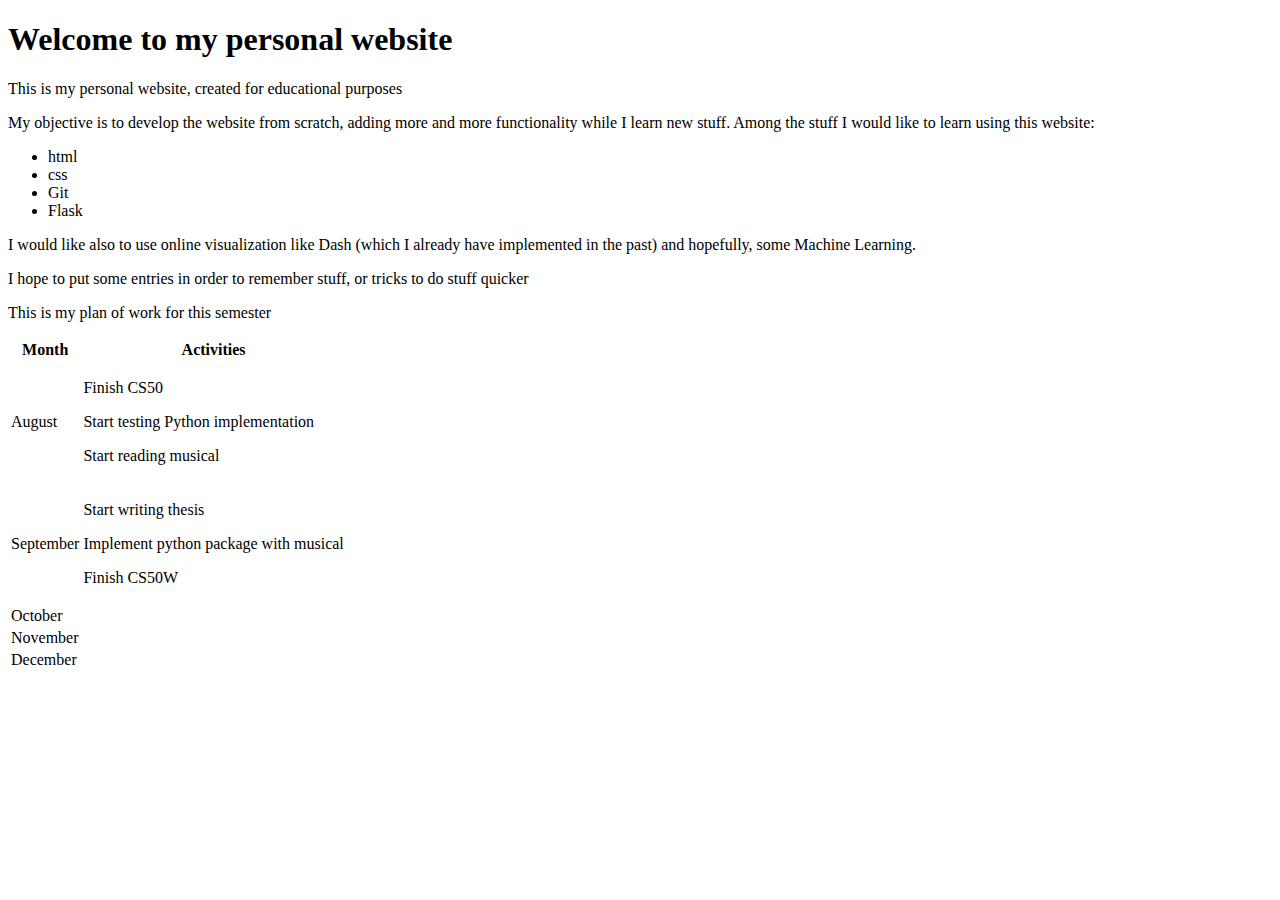
==== index.html @ dba6b467 "Added table to index" ====
<!DOCTYPE html>
<html>
  <head>
    <title>Sebsacuna - 2018</title>
  </head>
  <body>
    <h1> Welcome to my personal website</h1>
    <p>This is my personal website, created for educational purposes</p>
    <p>My objective is to develop the website from scratch, adding more and
    more functionality while I learn new stuff. Among the stuff I would like
    to learn using this website:</p>
    <ul>
      <li>html</li>
      <li>css</li>
      <li>Git</li>
      <li>Flask</li>
    </ul>
    <p>I would like also to use online visualization like Dash (which I already
    have implemented in the past) and hopefully, some Machine Learning.</p>
    <p>I hope to put some entries in order to remember stuff, or tricks to do stuff quicker</p>
    <p>This is my plan of work for this semester</p>

    <table>
      <thead>
        <tr>
          <th>Month</th>
          <th>Activities</th>
        </tr>
      </thead>
      <tbody>
        <tr>
          <td>August</td>
          <td>
            <p>Finish CS50</p>
            <p>Start testing Python implementation</p>
            <p>Start reading musical</p>
          </td>
        </tr>
        <tr>
          <td>September</td>
          <td>
            <p>Start writing thesis</p>
            <p>Implement python package with musical</p>
            <p>Finish CS50W</p>
          </td>
        </tr>
        <tr>
          <td>October</td>
        </tr>
        <tr>
          <td>November</td>
        </tr>
        <tr>
          <td>December</td>
        </tr>
      </tbody>

    </table>
  </body>
</html>
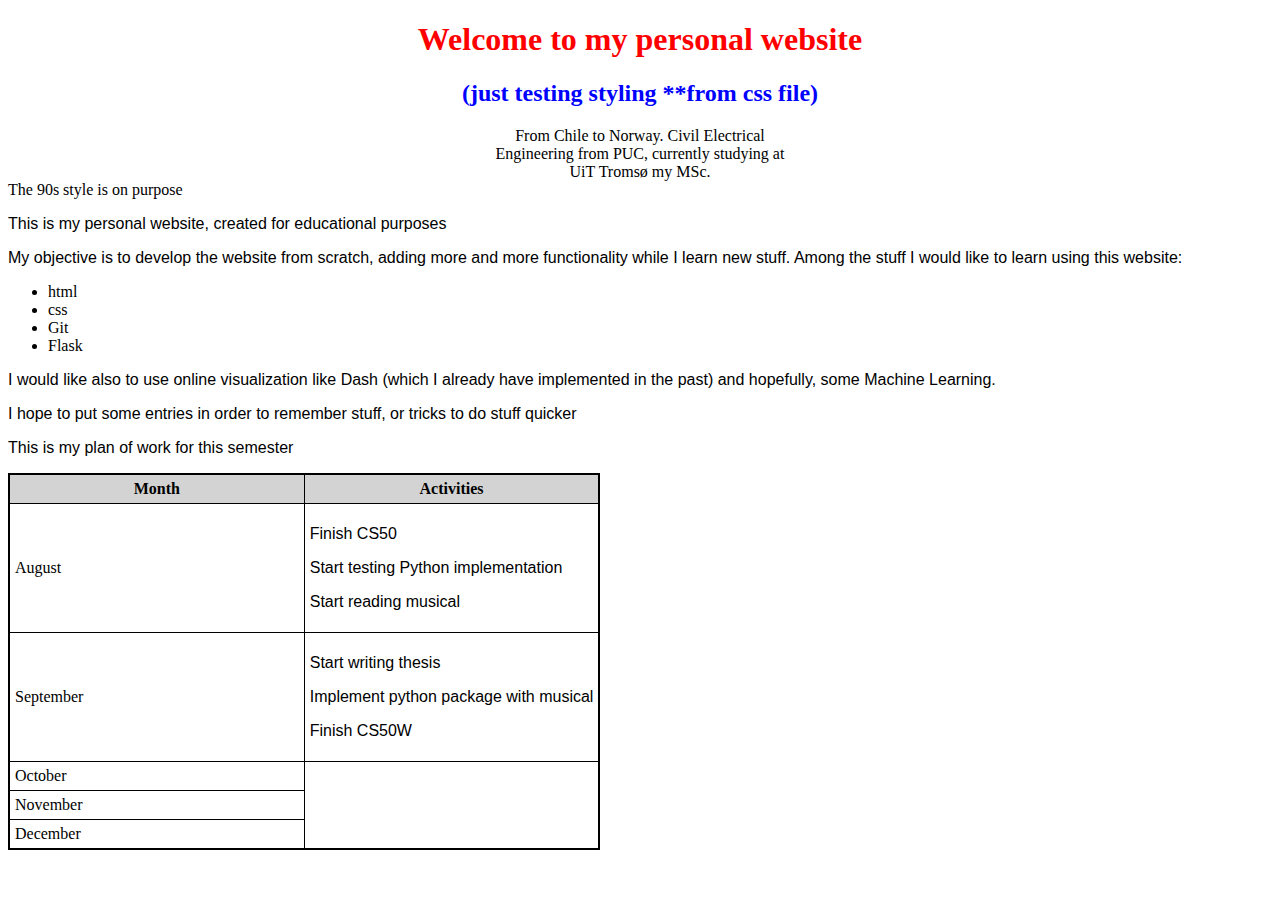
==== commit b79f83ca: "Added css file" ====
--- a/index.html
+++ b/index.html
@@ -2,22 +2,35 @@
 <html>
   <head>
     <title>Sebsacuna - 2018</title>
+    <link rel="stylesheet" href="main.css"/>
   </head>
   <body>
+
     <h1> Welcome to my personal website</h1>
-    <p>This is my personal website, created for educational purposes</p>
-    <p>My objective is to develop the website from scratch, adding more and
-    more functionality while I learn new stuff. Among the stuff I would like
-    to learn using this website:</p>
-    <ul>
-      <li>html</li>
-      <li>css</li>
-      <li>Git</li>
-      <li>Flask</li>
-    </ul>
+    <h2>(just testing styling **from css file)</h2>
+
+    <div id="presentation">
+      From Chile to Norway. Civil Electrical Engineering from PUC, currently
+       studying at UiT Tromsø my MSc.
+    </div>
+
+    <div>The 90s style is on purpose</div>
+    <div>
+      <p>This is my personal website, created for educational purposes</p>
+      <p>My objective is to develop the website from scratch, adding more and
+      more functionality while I learn new stuff. Among the stuff I would like
+      to learn using this website:</p>
+      <ul>
+        <li>html</li>
+        <li>css</li>
+        <li>Git</li>
+        <li>Flask</li>
+      </ul>
+  </div>
     <p>I would like also to use online visualization like Dash (which I already
     have implemented in the past) and hopefully, some Machine Learning.</p>
     <p>I hope to put some entries in order to remember stuff, or tricks to do stuff quicker</p>
+
     <p>This is my plan of work for this semester</p>
 
     <table>
--- a/main.css
+++ b/main.css
@@ -0,0 +1,38 @@
+h1,h2 {
+  text-align: center;
+}
+h1 {
+  color:red;
+  font-family: cursive;
+}
+h2 {
+  color:blue;
+}
+
+p {
+  font-family: Arial, cursive;
+}
+
+table {
+  border: 2px solid black;
+  border-collapse: collapse;
+  ali
+}
+
+td, th {
+  border: 1px solid black;
+  padding: 5px;
+  width: 50%;
+}
+
+th {
+  background-color: lightgray;
+}
+
+#presentation {
+  margin: auto;
+  font-size: 12;
+  font-family: serif;
+  text-align: center;
+  width: 300px;
+}
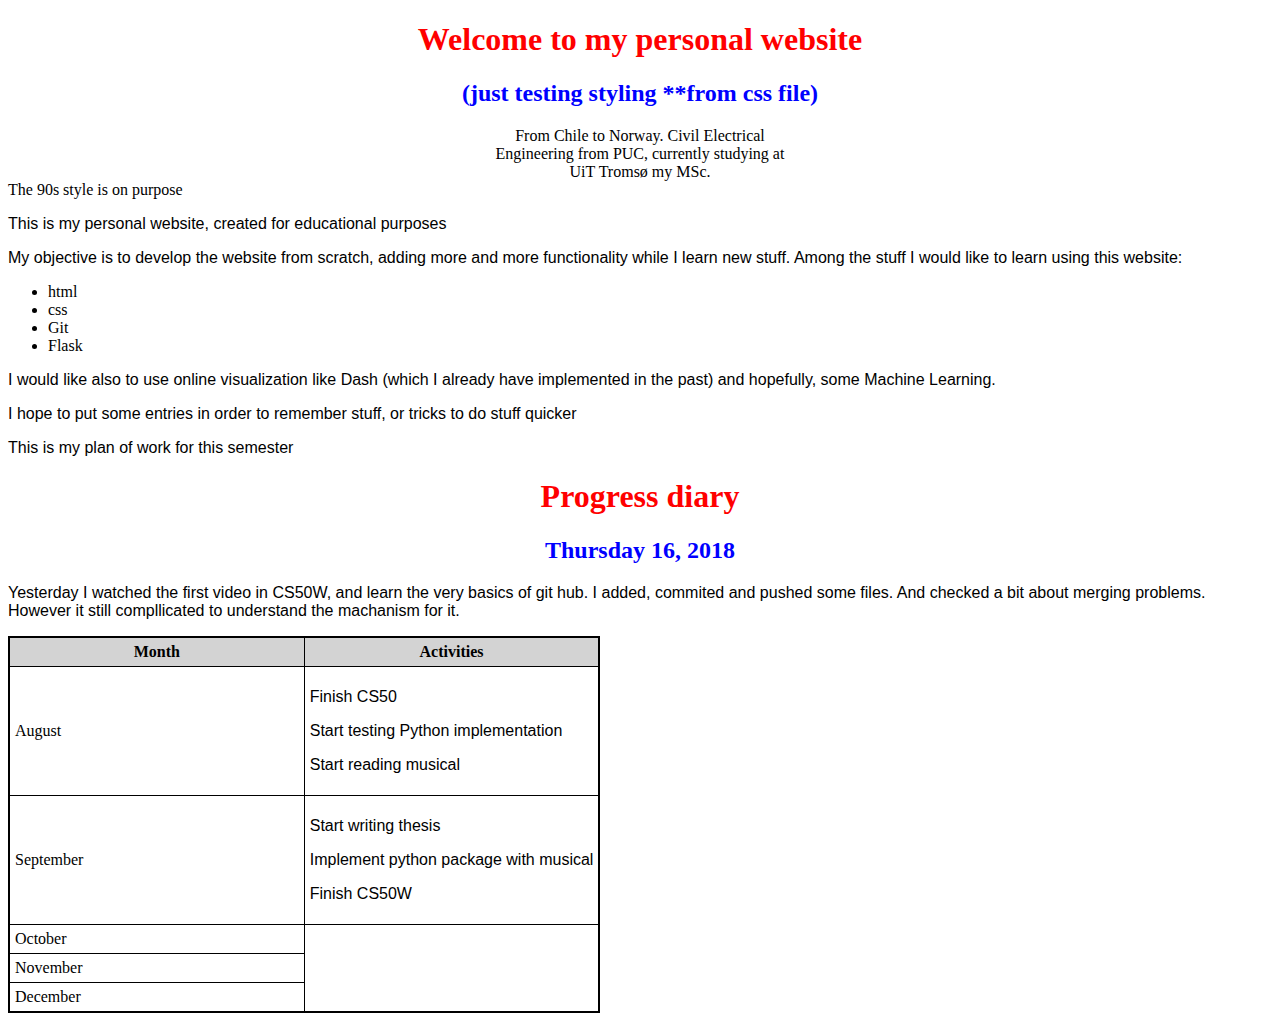
==== commit 74a3fcea: "added first entry in journal" ====
--- a/index.html
+++ b/index.html
@@ -15,6 +15,7 @@
     </div>
 
     <div>The 90s style is on purpose</div>
+
     <div>
       <p>This is my personal website, created for educational purposes</p>
       <p>My objective is to develop the website from scratch, adding more and
@@ -68,6 +69,19 @@
         </tr>
       </tbody>
 
+      <h1>
+        Progress diary
+      </h1>
+      <h2>
+        Thursday 16, 2018
+      </h2>
+      <p>
+        Yesterday I watched the first video in CS50W, and learn the very basics
+        of git hub. I added, commited and pushed some files. And checked a bit
+        about merging problems. However it still compllicated to understand
+        the machanism for it.
+      </p>
+
     </table>
   </body>
 </html>
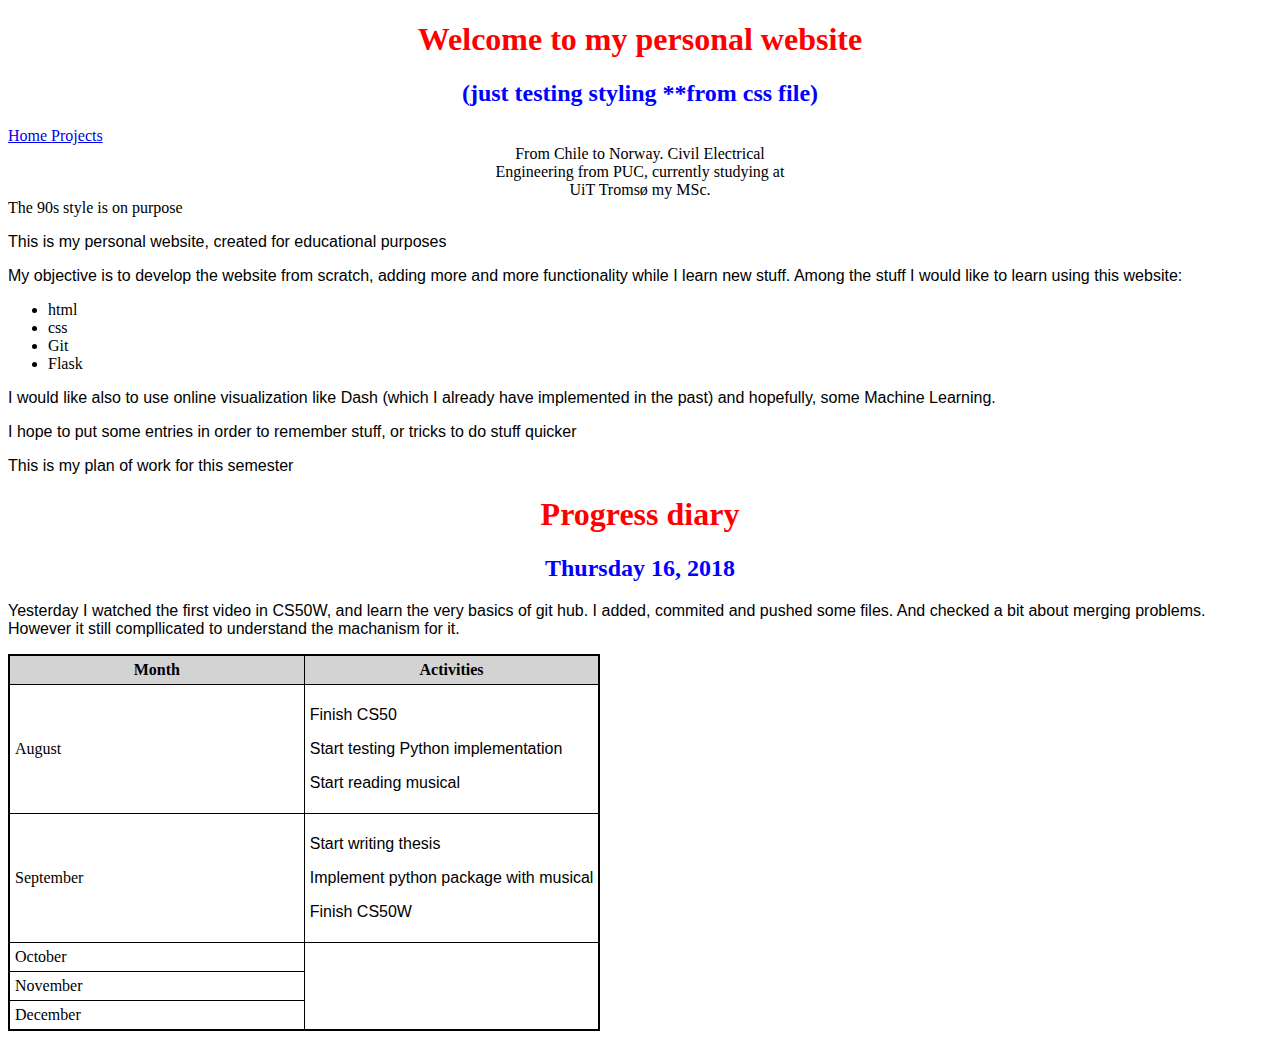
==== commit ad6838ad: "initial nav bar" ====
--- a/index.html
+++ b/index.html
@@ -8,6 +8,11 @@
 
     <h1> Welcome to my personal website</h1>
     <h2>(just testing styling **from css file)</h2>
+
+    <div>
+      <a href="index.html"> Home </a>
+      <a href="projects.html"> Projects </a>
+    </div>
 
     <div id="presentation">
       From Chile to Norway. Civil Electrical Engineering from PUC, currently
@@ -75,13 +80,14 @@
       <h2>
         Thursday 16, 2018
       </h2>
-      <p>
+      <div id="journal">
+        <p>
         Yesterday I watched the first video in CS50W, and learn the very basics
         of git hub. I added, commited and pushed some files. And checked a bit
         about merging problems. However it still compllicated to understand
         the machanism for it.
-      </p>
-
+        </p>
+      </div>
     </table>
   </body>
 </html>
--- a/main.css
+++ b/main.css
@@ -36,3 +36,8 @@
   text-align: center;
   width: 300px;
 }
+
+#journal {
+  font-family: monospace;
+  font-size: 10;
+}
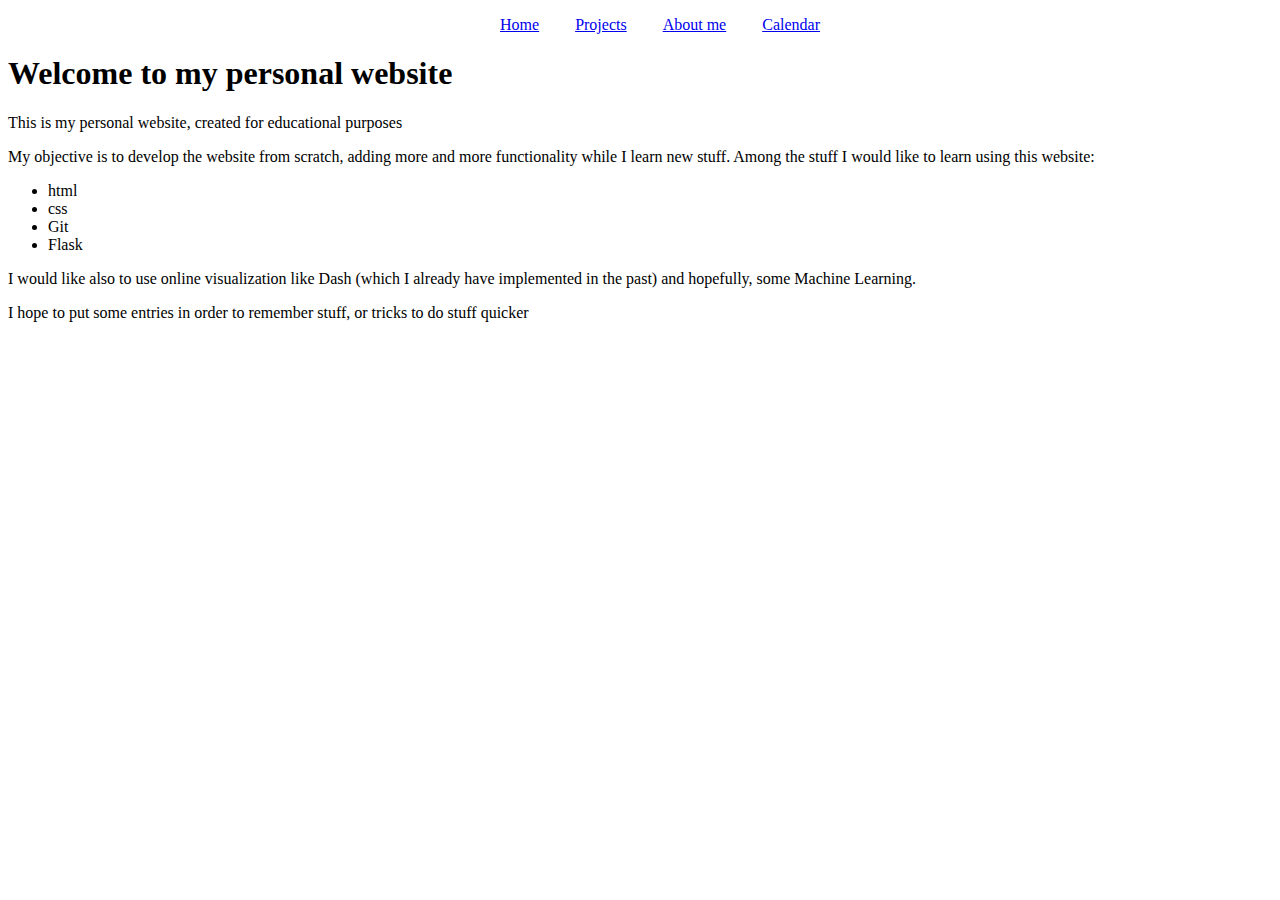
==== commit f93f15ab: "content split and bootstrap" ====
--- a/index.html
+++ b/index.html
@@ -2,26 +2,22 @@
 <html>
   <head>
     <title>Sebsacuna - 2018</title>
+    <link rel="stylesheet" href="https://stackpath.bootstrapcdn.com/bootstrap/4.1.3/css/bootstrap.min.css" integrity="sha384-MCw98/SFnGE8fJT3GXwEOngsV7Zt27NXFoaoApmYm81iuXoPkFOJwJ8ERdknLPMO" crossorigin="anonymous">
     <link rel="stylesheet" href="main.css"/>
   </head>
   <body>
-
-    <h1> Welcome to my personal website</h1>
-    <h2>(just testing styling **from css file)</h2>
-
-    <div>
-      <a href="index.html"> Home </a>
-      <a href="projects.html"> Projects </a>
+    <nav class="center">
+      <ul>
+        <li><a href="index.html">Home</a></li>
+        <li><a href="projects.html">Projects</a></li>
+        <li><a href="aboutme.html">About me</a></li>
+        <li><a href="calendar.html">Calendar</a></li>
+      </ul>
+    </nav>
+    <div class="jumbotron text-center">
+      <h1> Welcome to my personal website</h1>
     </div>
-
-    <div id="presentation">
-      From Chile to Norway. Civil Electrical Engineering from PUC, currently
-       studying at UiT Tromsø my MSc.
-    </div>
-
-    <div>The 90s style is on purpose</div>
-
-    <div>
+    <div class="container">
       <p>This is my personal website, created for educational purposes</p>
       <p>My objective is to develop the website from scratch, adding more and
       more functionality while I learn new stuff. Among the stuff I would like
@@ -32,62 +28,9 @@
         <li>Git</li>
         <li>Flask</li>
       </ul>
-  </div>
     <p>I would like also to use online visualization like Dash (which I already
     have implemented in the past) and hopefully, some Machine Learning.</p>
     <p>I hope to put some entries in order to remember stuff, or tricks to do stuff quicker</p>
-
-    <p>This is my plan of work for this semester</p>
-
-    <table>
-      <thead>
-        <tr>
-          <th>Month</th>
-          <th>Activities</th>
-        </tr>
-      </thead>
-      <tbody>
-        <tr>
-          <td>August</td>
-          <td>
-            <p>Finish CS50</p>
-            <p>Start testing Python implementation</p>
-            <p>Start reading musical</p>
-          </td>
-        </tr>
-        <tr>
-          <td>September</td>
-          <td>
-            <p>Start writing thesis</p>
-            <p>Implement python package with musical</p>
-            <p>Finish CS50W</p>
-          </td>
-        </tr>
-        <tr>
-          <td>October</td>
-        </tr>
-        <tr>
-          <td>November</td>
-        </tr>
-        <tr>
-          <td>December</td>
-        </tr>
-      </tbody>
-
-      <h1>
-        Progress diary
-      </h1>
-      <h2>
-        Thursday 16, 2018
-      </h2>
-      <div id="journal">
-        <p>
-        Yesterday I watched the first video in CS50W, and learn the very basics
-        of git hub. I added, commited and pushed some files. And checked a bit
-        about merging problems. However it still compllicated to understand
-        the machanism for it.
-        </p>
-      </div>
-    </table>
+    </div>
   </body>
 </html>
--- a/main.css
+++ b/main.css
@@ -1,22 +1,6 @@
-h1,h2 {
-  text-align: center;
-}
-h1 {
-  color:red;
-  font-family: cursive;
-}
-h2 {
-  color:blue;
-}
-
-p {
-  font-family: Arial, cursive;
-}
-
-table {
+table.mytable {
   border: 2px solid black;
   border-collapse: collapse;
-  ali
 }
 
 td, th {
@@ -29,15 +13,22 @@
   background-color: lightgray;
 }
 
-#presentation {
+.center {
   margin: auto;
-  font-size: 12;
-  font-family: serif;
+  width: 50%;
   text-align: center;
-  width: 300px;
 }
 
-#journal {
-  font-family: monospace;
-  font-size: 10;
+nav ul{
+  list-style-type: none;
+  margin:none
+  padding:0
 }
+nav li{
+  display: inline;
+  text-align: center;
+  padding: 14px 16px;
+}
+nav a{
+  display:inline-block;
+}
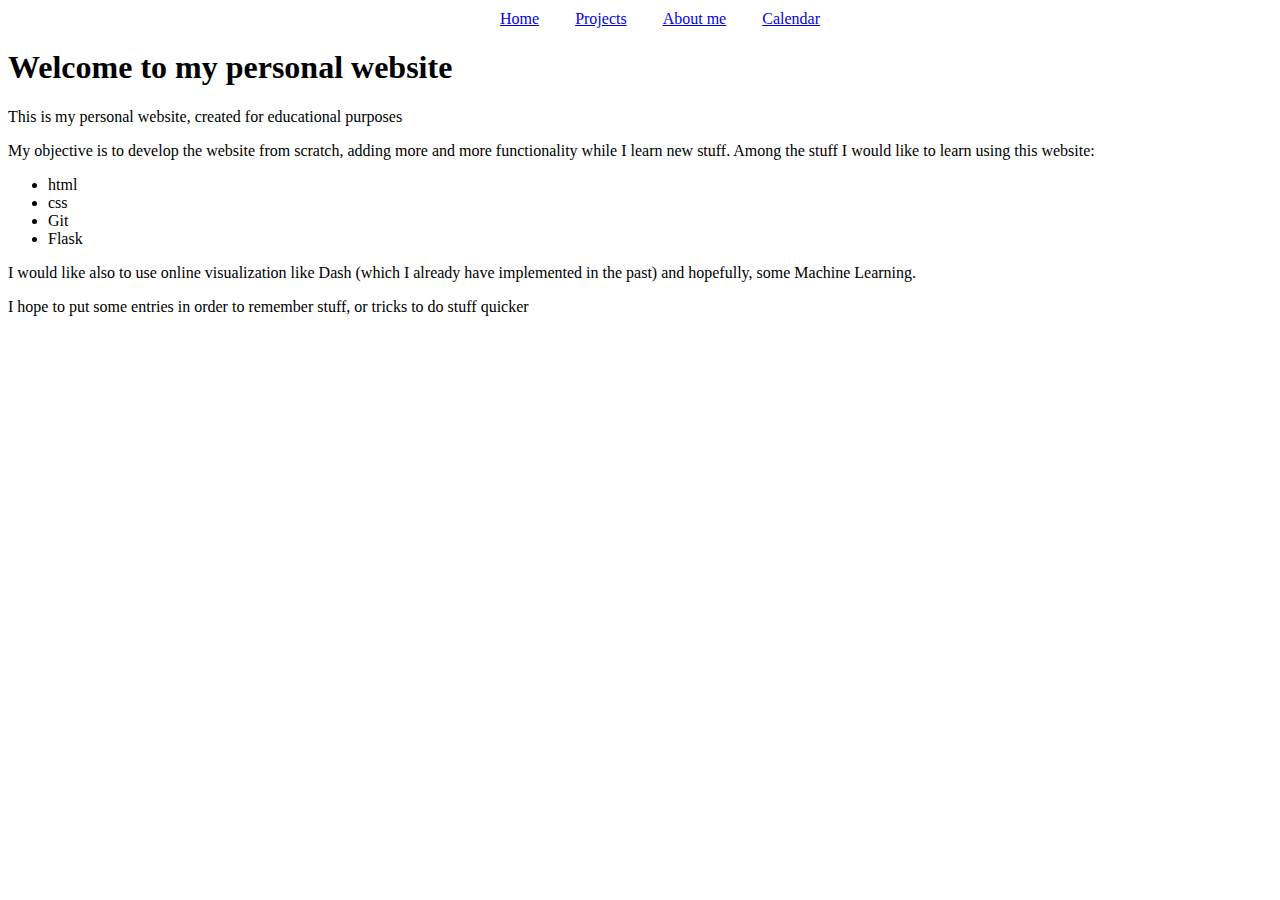
==== commit 03b6e27b: "added padding to nav" ====
--- a/index.html
+++ b/index.html
@@ -1,19 +1,21 @@
 <!DOCTYPE html>
 <html>
   <head>
-    <title>Sebsacuna - 2018</title>
+    <title>Sebsacuna: Main</title>
     <link rel="stylesheet" href="https://stackpath.bootstrapcdn.com/bootstrap/4.1.3/css/bootstrap.min.css" integrity="sha384-MCw98/SFnGE8fJT3GXwEOngsV7Zt27NXFoaoApmYm81iuXoPkFOJwJ8ERdknLPMO" crossorigin="anonymous">
     <link rel="stylesheet" href="main.css"/>
   </head>
   <body>
-    <nav class="center">
-      <ul>
-        <li><a href="index.html">Home</a></li>
-        <li><a href="projects.html">Projects</a></li>
-        <li><a href="aboutme.html">About me</a></li>
-        <li><a href="calendar.html">Calendar</a></li>
-      </ul>
-    </nav>
+    <div class="container">
+      <nav class="center">
+        <ul>
+          <li><a href="index.html">Home</a></li>
+          <li><a href="projects.html">Projects</a></li>
+          <li><a href="aboutme.html">About me</a></li>
+          <li><a href="calendar.html">Calendar</a></li>
+        </ul>
+      </nav>
+    </div>
     <div class="jumbotron text-center">
       <h1> Welcome to my personal website</h1>
     </div>
--- a/main.css
+++ b/main.css
@@ -21,8 +21,8 @@
 
 nav ul{
   list-style-type: none;
-  margin:none
-  padding:0
+  margin:10px;
+
 }
 nav li{
   display: inline;
